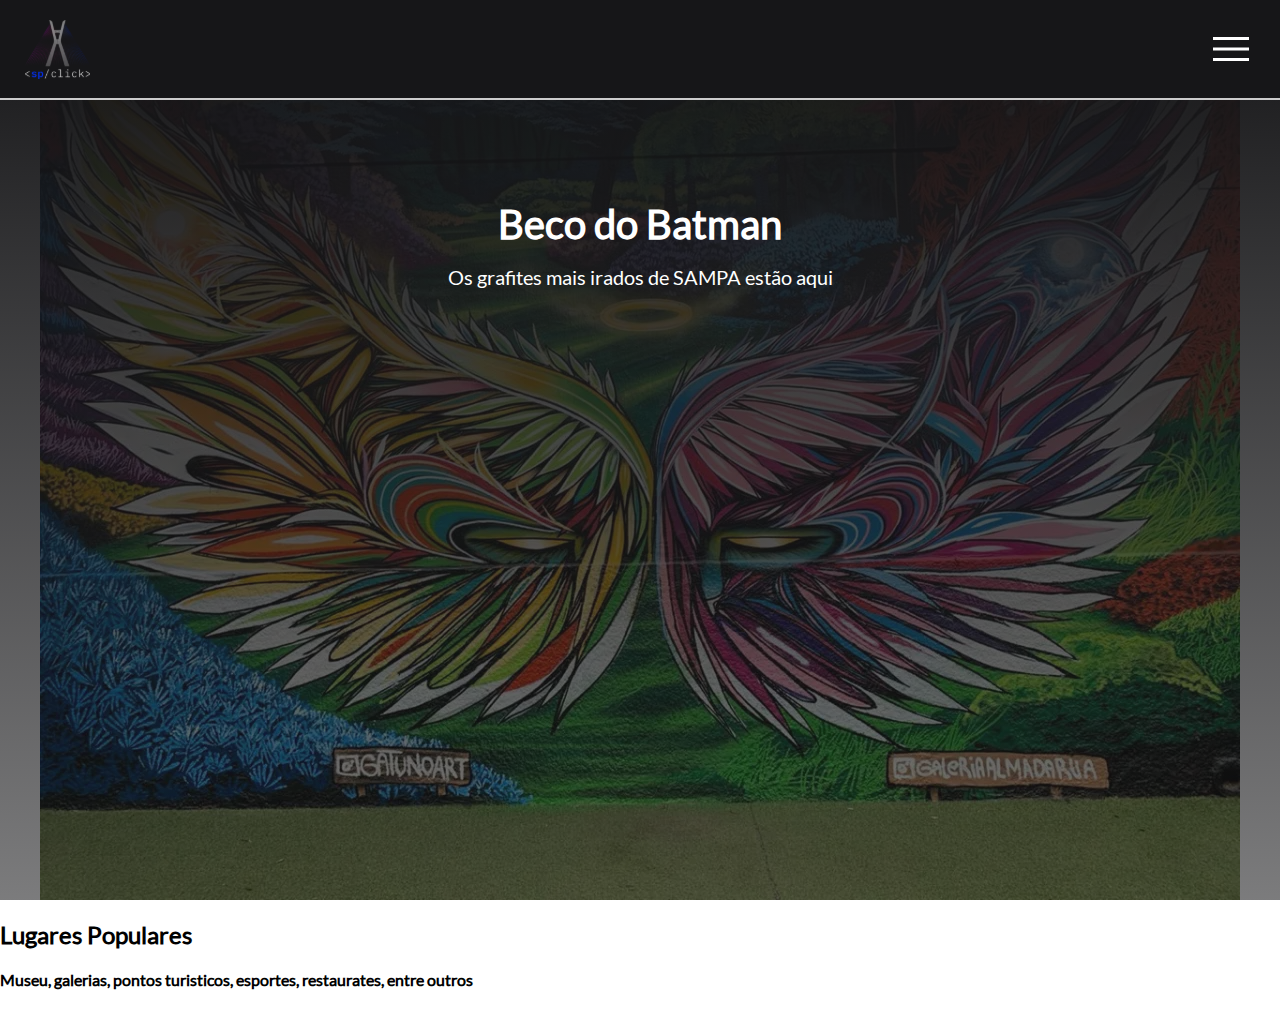
==== index.html @ 888bef86 "second commit add" ====
<!DOCTYPE html>
<html lang="pt-br">
  <head>
    <meta charset="UTF-8" />
    <meta http-equiv="X-UA-Compatible" content="IE=edge" />
    <meta name="viewport" content="width=device-width, initial-scale=1.0" />
    <meta
      name="description"
      content="Conheça os pontos turisticos de São Paulo"
    />
    <title>SP Click</title>
    <link
      rel="shortcut icon"
      href="../assets/favicon.ico"
      type="image/x-icon"
    />
    <link rel="stylesheet" href="../assets/css/index.css" />
  </head>
  <body>
    <div class="overlay"></div>
    <header>
      <div class="header-content">
        <img src="../assets/icons/logo-mobile.svg" alt="Logo SP Click" />
        <svg
          width="48"
          height="48"
          viewBox="0 0 48 48"
          fill="none"
          xmlns="http://www.w3.org/2000/svg"
        >
          <path
            d="M6 36V33H42V36H6ZM6 25.5V22.5H42V25.5H6ZM6 15V12H42V15H6Z"
            fill="white"
          />
        </svg>
      </div>

      <div class="menu-links">
        <a href="#" class="close-menu">
          <svg xmlns="http://www.w3.org/2000/svg" height="48" width="48">
            <path
              d="m12.45 37.65-2.1-2.1L21.9 24 10.35 12.45l2.1-2.1L24 21.9l11.55-11.55 2.1 2.1L26.1 24l11.55 11.55-2.1 2.1L24 26.1Z"
            />
          </svg>
        </a>

        <nav>
          <ul>
            <li><a href="#">Home</a></li>
            <li><a href="#">O Projeto</a></li>
            <li><a href="#">Lugares Populares</a></li>
            <li><a href="#">Teatros</a></li>
            <li><a href="#">Turismo</a></li>
            <li><a href="#">Contato</a></li>
          </ul>
        </nav>
      </div>
    </header>

    <section class="hero">
      <div class="destak">
        <div class="title">
          <h1>Beco do Batman</h1>
          <h2>Os grafites mais irados de SAMPA estão aqui</h2>
        </div>
      </div>
    </section>

    <main>
      <section class="popular-places max-width">
        <div class="section-title">
          <h2>Lugares Populares</h2>
          <h4>
            Museu, galerias, pontos turisticos, esportes, restaurates, entre
            outros
          </h4>
        </div>
      </section>
    </main>
  </body>
</html>
---- assets/css/index.css ----
@font-face {
  font-family: "Lato-light";
  src: url("../fonts/Lato-Light.ttf") format("trueType");
  font-weight: 300;
}
@font-face {
  font-family: "Lato-Regular";
  src: url("../fonts/Lato-Regular.ttf") format("trueType");
  font-weight: 400;
}
@font-face {
  font-family: "Lato-Bold";
  src: url("../fonts/Lato-Bold.ttf") format("trueType");
  font-weight: 600;
}
body header {
  height: 100px;
  width: 100%;
  background-color: #161618;
  display: flex;
  align-items: center;
  border-bottom: 2px solid #ccc;
  position: fixed;
  z-index: 3;
}
body header .header-content {
  margin: 0 25px;
  display: flex;
  justify-content: space-between;
  align-items: center;
  width: 100%;
}
body header .header-content img {
  width: 65px;
}
body header .header-content svg {
  fill: #fff;
}
body header .menu-links {
  position: fixed;
  width: 300px;
  top: 0;
  right: -300px;
  height: 100%;
  background-color: #cacad2;
}
body header .menu-links > a {
  margin: 15px;
  width: 48px;
  height: 48px;
  float: right;
}
body header .menu-links ul {
  margin: 150px 0;
  text-align: center;
  padding: 0;
  font-size: 18px;
}
body header .menu-links ul li + li {
  margin-top: 40px;
}

* {
  box-sizing: border-box;
}

body {
  margin: 0;
  padding: 0;
  font-family: "Lato-Regular";
}
body .overlay {
  width: 100vw;
  height: 100vh;
  z-index: 2;
  background-color: rgba(0, 0, 0, 0.3137254902);
  position: fixed;
  top: 0;
  left: 0;
  display: none;
}
body a {
  color: #fff;
  text-decoration: none;
}
body ul {
  padding: 0;
}
body ul li {
  list-style: none;
}

body section.hero {
  background-image: url("../images/beco-do-batman.webp");
  background-repeat: no-repeat;
  background-position: center center;
  height: 100vh;
}
body section.hero::before {
  width: 100%;
  height: 100%;
  position: absolute;
  content: "";
  background-image: linear-gradient(#161618, rgba(22, 22, 24, 0.5647058824));
}
body section.hero .destak {
  height: calc(100vh - 100px);
  position: absolute;
  bottom: 0;
  display: flex;
  flex-direction: column;
  justify-content: space-between;
  width: 100%;
}
body section.hero .destak .title {
  margin-top: 100px;
  text-align: center;
}
body section.hero .destak .title h1 {
  margin: 0;
  font-size: 40px;
  font-weight: bold;
  color: #fff;
}
body section.hero .destak .title h2 {
  font-size: 20px;
  color: #fff;
  font-weight: lighter;
}

/*# sourceMappingURL=index.css.map */
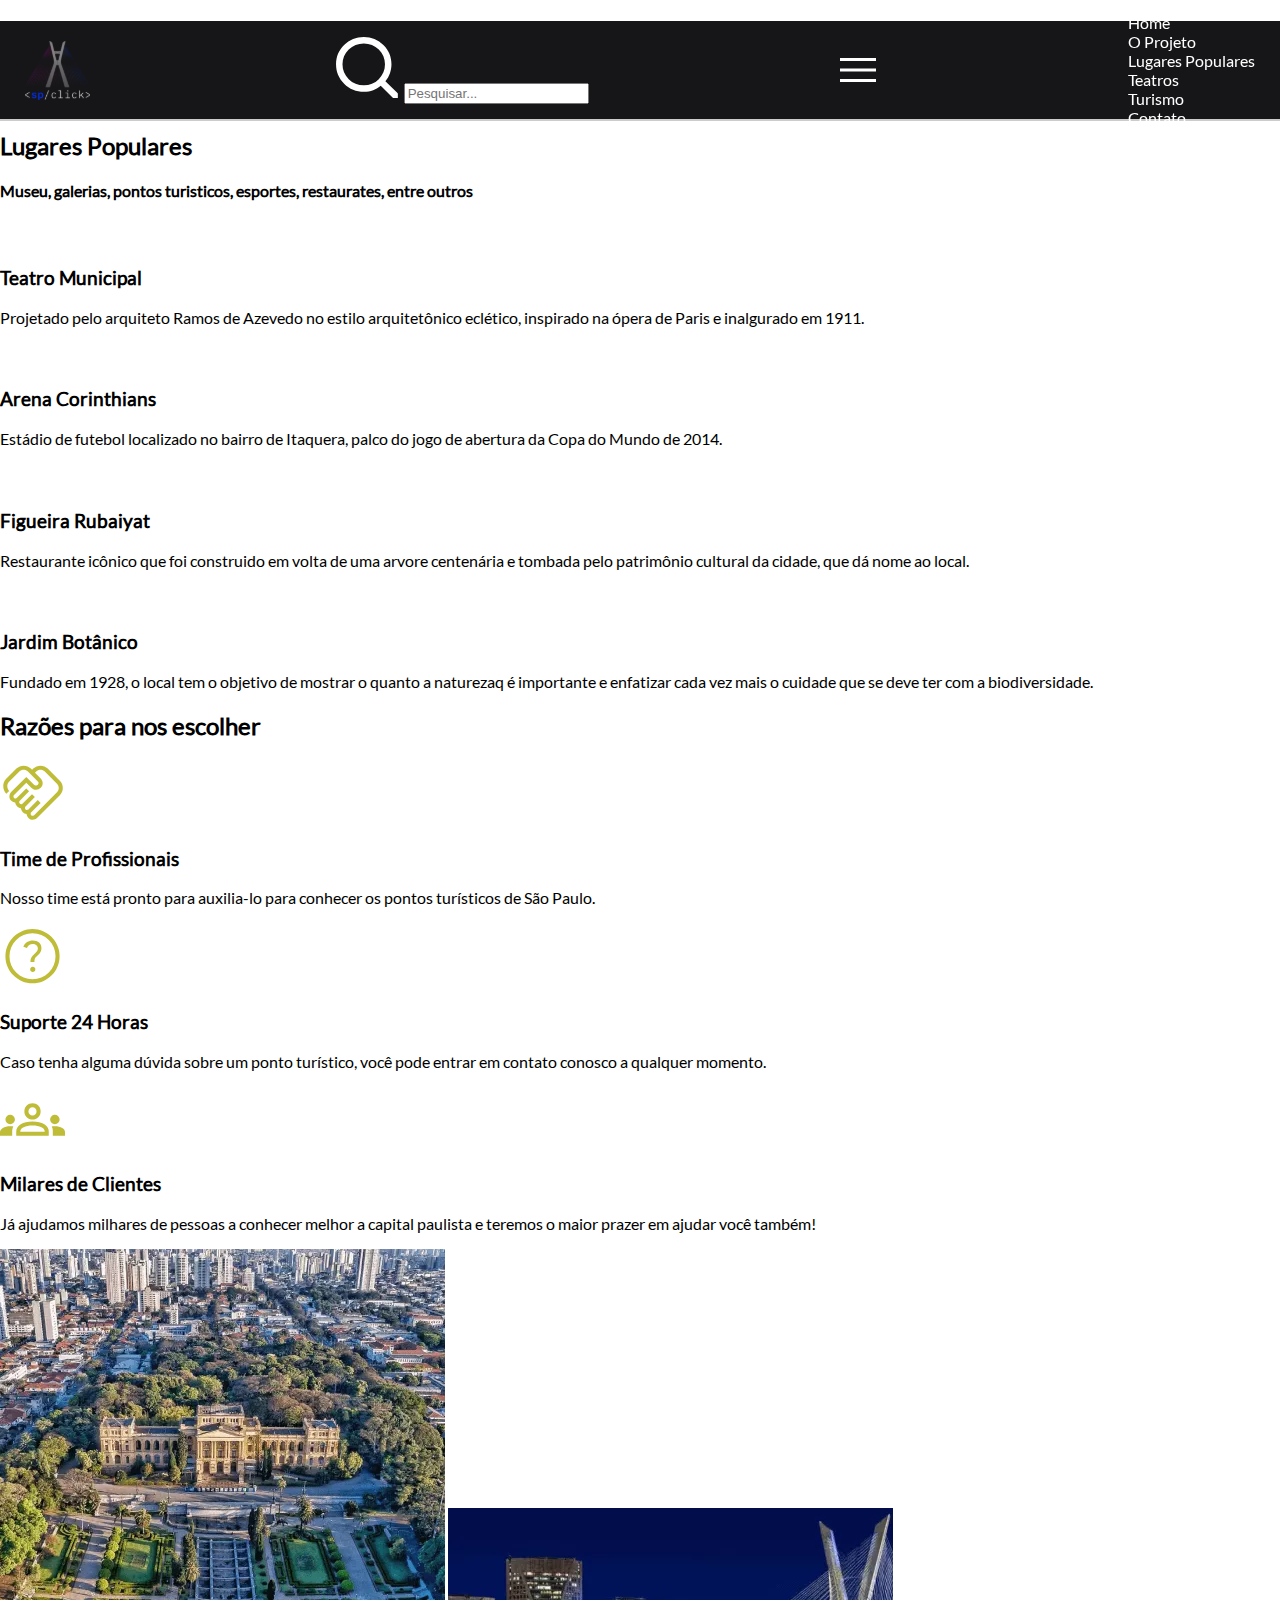
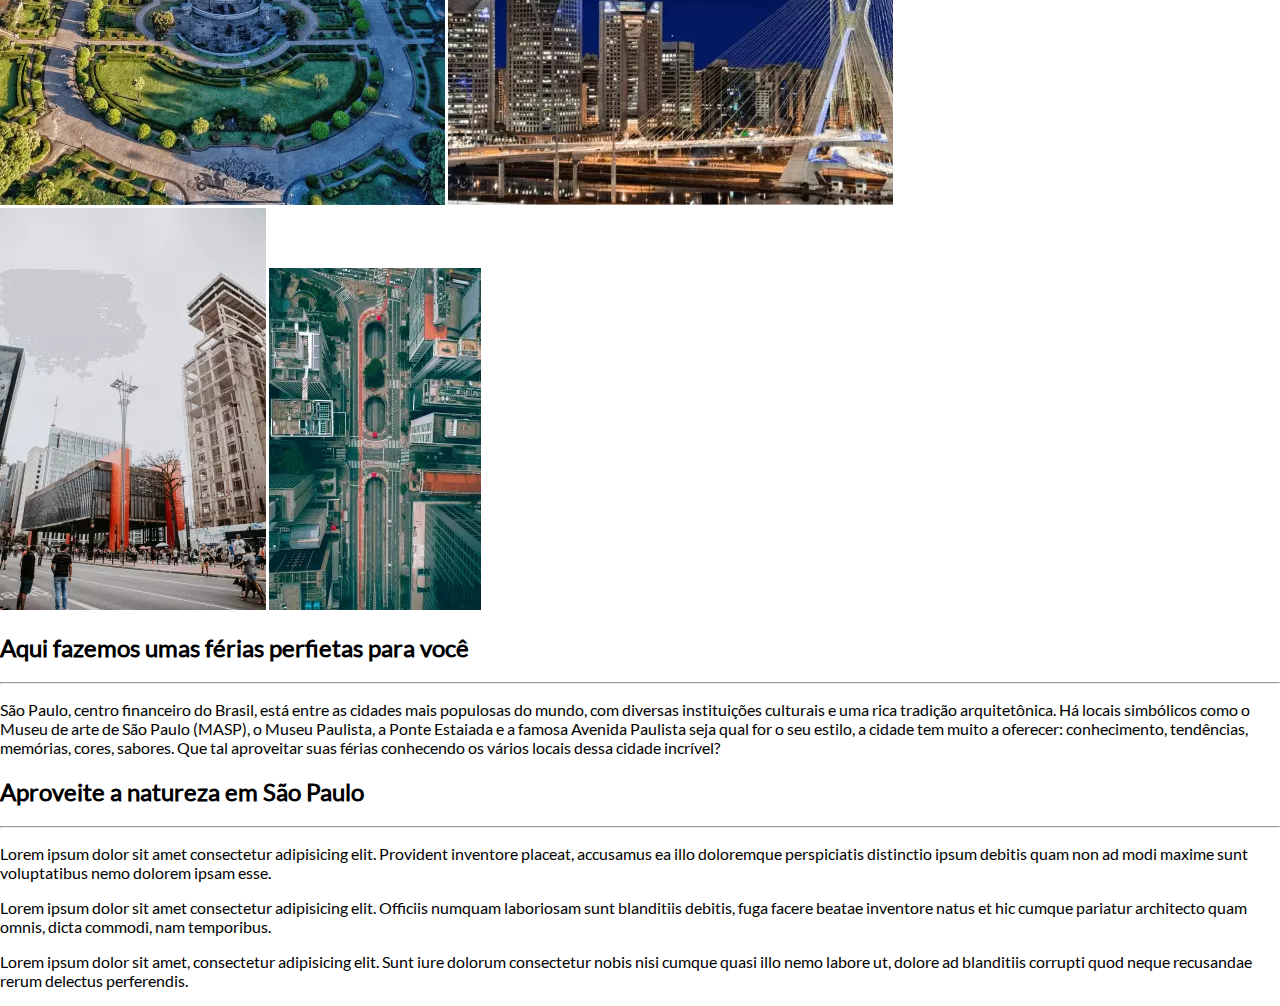
==== commit b70b7c5d: "updated files in service" ====
--- a/index.html
+++ b/index.html
@@ -21,7 +21,13 @@
     <header>
       <div class="header-content">
         <img src="../assets/icons/logo-mobile.svg" alt="Logo SP Click" />
-        <svg
+
+        <div class="search show-tablet">
+          <img src="./assets/icons/search_icon.svg" alt="Icone Pesquisar">
+          <input type="text" placeholder="Pesquisar...">
+        </div>
+
+        <svg class="show-mobile"
           width="48"
           height="48"
           viewBox="0 0 48 48"
@@ -33,6 +39,18 @@
             fill="white"
           />
         </svg>
+
+        <nav class="nav-desktop show-desktop">
+          <ul>
+            <li><a href="#">Home</a></li>
+            <li><a href="#">O Projeto</a></li>
+            <li><a href="#">Lugares Populares</a></li>
+            <li><a href="#">Teatros</a></li>
+            <li><a href="#">Turismo</a></li>
+            <li><a href="#">Contato</a></li>
+          </ul>
+        </nav>
+
       </div>
 
       <div class="menu-links">
@@ -57,7 +75,7 @@
       </div>
     </header>
 
-    <section class="hero">
+    <section id="hero">
       <div class="destak">
         <div class="title">
           <h1>Beco do Batman</h1>
@@ -75,7 +93,158 @@
             outros
           </h4>
         </div>
-      </section>
+
+        <div class="places">
+
+          <div class="individual-places">
+            <div class="description">
+              <div class="name">
+                <img src="./assets/icons/pin_icon.svg" alt="icone de pin">
+                <h3>Teatro Municipal</h3>
+                <p>
+                  Projetado pelo arquiteto Ramos de Azevedo no estilo arquitetônico eclético, inspirado na ópera de Paris e inalgurado em 1911.
+                </p>
+              </div>
+            </div>
+          </div>
+
+          <div class="individual-places">
+            <div class="description">
+              <div class="name">
+                <img src="./assets/icons/pin_icon.svg" alt="icone de pin">
+                <h3>Arena Corinthians</h3>
+                <p>
+                  Estádio de futebol localizado no bairro de Itaquera, palco do jogo de abertura da Copa do Mundo de 2014.
+                </p>
+              </div>
+            </div>
+          </div>
+
+          <div class="individual-places">
+            <div class="description">
+              <div class="name">
+                <img src="./assets/icons/pin_icon.svg" alt="icone de pin">
+                <h3>Figueira Rubaiyat</h3>
+                <p>
+                  Restaurante icônico que foi construido em volta de uma arvore centenária e tombada pelo patrimônio cultural da cidade, que dá nome ao local.
+                </p>
+              </div>
+            </div>
+          </div>
+
+          <div class="individual-places">
+            <div class="description">
+              <div class="name">
+                <img src="./assets/icons/pin_icon.svg" alt="icone de pin">
+                <h3>Jardim Botânico</h3>
+                <p>
+                  Fundado em 1928, o local tem o objetivo de mostrar o quanto a naturezaq é importante e enfatizar cada vez mais o cuidade que se deve ter com a biodiversidade.
+                </p>
+              </div>
+            </div>
+          </div>
+
+        </div>
+      </section>
+
+      <section class="why-choose-us">
+        <h2>Razões para nos escolher</h2>
+
+        <div class="reasons">
+
+          <div class="reason-item active">
+            <div class="icon" >
+              <svg width="66" height="66" viewBox="0 0 66 66" fill="none" xmlns="http://www.w3.org/2000/svg">
+                <path d="M32.6785 55.7403C32.9042 55.7403 33.1637 55.6839 33.4571 55.571C33.7506 55.4582 33.9875 55.3115 34.1681 55.1309L56.9858 32.2455C57.5726 31.6587 58.0127 30.9929 58.3061 30.2481C58.5995 29.5033 58.7462 28.7473 58.7462 27.9799C58.7462 27.2125 58.5995 26.4452 58.3061 25.6778C58.0127 24.9105 57.5726 24.2334 56.9858 23.6466L44.7983 11.4591C44.2115 10.8723 43.5344 10.4322 42.767 10.1388C41.9997 9.84535 41.2323 9.69865 40.465 9.69865C39.6976 9.69865 38.9415 9.84535 38.1967 10.1388C37.4519 10.4322 36.7861 10.8723 36.1993 11.4591L34.9806 12.6778L40.465 18.2299C41.0518 18.8618 41.5709 19.5954 42.0223 20.4304C42.4736 21.2655 42.6993 22.1796 42.6993 23.1726C42.6993 24.8879 42.0335 26.4 40.7019 27.7091C39.3703 29.0181 37.8469 29.6726 36.1316 29.6726C35.0032 29.6726 34.0665 29.5033 33.3217 29.1648C32.5769 28.8263 31.8886 28.341 31.2566 27.7091L26.3139 22.7664L14.0587 35.0216C13.833 35.2473 13.675 35.4842 13.5848 35.7325C13.4945 35.9808 13.4493 36.2403 13.4493 36.5112C13.4493 37.098 13.6412 37.5832 14.0249 37.9669C14.4085 38.3506 14.8938 38.5424 15.4806 38.5424C15.7514 38.5424 16.011 38.4747 16.2592 38.3393C16.5075 38.2039 16.7219 38.0459 16.9025 37.8653L26.2462 28.5216L29.09 31.3653L19.8139 40.6414C19.5882 40.8671 19.4302 41.1153 19.34 41.3861C19.2497 41.657 19.2045 41.9278 19.2045 42.1987C19.2045 42.7403 19.4077 43.2143 19.8139 43.6205C20.2202 44.0268 20.6941 44.2299 21.2358 44.2299C21.5066 44.2299 21.7662 44.1735 22.0144 44.0606C22.2627 43.9478 22.4771 43.8011 22.6577 43.6205L32.0014 34.2768L34.8452 37.1205L25.5691 46.3966C25.3886 46.5771 25.2419 46.8141 25.129 47.1075C25.0162 47.4009 24.9598 47.683 24.9598 47.9539C24.9598 48.4955 25.1629 48.9695 25.5691 49.3757C25.9754 49.782 26.4493 49.9851 26.991 49.9851C27.2618 49.9851 27.5101 49.94 27.7358 49.8497C27.9615 49.7594 28.1872 49.6014 28.4129 49.3757L37.7566 40.032L40.6004 42.8757L31.2566 52.2195C31.0309 52.4452 30.8729 52.6934 30.7827 52.9643C30.6924 53.2351 30.6473 53.4834 30.6473 53.7091C30.6473 54.341 30.8278 54.8375 31.1889 55.1987C31.55 55.5598 32.0466 55.7403 32.6785 55.7403ZM32.6785 59.8028C31.1889 59.8028 29.8573 59.2499 28.6837 58.144C27.5101 57.0381 26.8104 55.6726 26.5848 54.0476C25.05 53.8219 23.7636 53.19 22.7254 52.1518C21.6872 51.1136 21.0552 49.8271 20.8295 48.2924C19.2948 48.0667 18.0196 47.4235 17.004 46.3627C15.9884 45.302 15.3677 44.0268 15.142 42.5372C13.4719 42.3115 12.0952 41.6344 11.0118 40.5059C9.9285 39.3775 9.38684 38.0233 9.38684 36.4434C9.38684 35.6761 9.53354 34.9087 9.82694 34.1414C10.1203 33.374 10.5604 32.6969 11.1473 32.1101L26.3139 16.9434L33.7618 24.3914C34.1229 24.7525 34.5179 25.0346 34.9467 25.2377C35.3756 25.4408 35.7931 25.5424 36.1993 25.5424C36.7861 25.5424 37.3391 25.2829 37.8582 24.7638C38.3773 24.2447 38.6368 23.6917 38.6368 23.1049C38.6368 22.8341 38.5578 22.5294 38.3999 22.1908C38.2419 21.8523 37.9823 21.5025 37.6212 21.1414L27.9389 11.4591C27.3521 10.8723 26.675 10.4322 25.9077 10.1388C25.1403 9.84535 24.3729 9.69865 23.6056 9.69865C22.8382 9.69865 22.0821 9.84535 21.3374 10.1388C20.5926 10.4322 19.9268 10.8723 19.34 11.4591L9.04829 21.7507C8.41635 22.3827 7.97624 23.0485 7.72798 23.7481C7.47972 24.4478 7.33302 25.2264 7.28788 26.0841C7.24274 26.9868 7.41201 27.8558 7.79569 28.6908C8.17937 29.5259 8.64204 30.282 9.18371 30.9591L6.27225 33.8705C5.36947 32.8775 4.63597 31.6813 4.07173 30.282C3.50749 28.8827 3.22538 27.4608 3.22538 26.0164C3.22538 24.6622 3.48492 23.3644 4.00402 22.1231C4.52312 20.8818 5.25663 19.7872 6.20454 18.8393L16.4285 8.61532C17.4216 7.62226 18.55 6.88875 19.8139 6.41479C21.0778 5.94084 22.3643 5.70386 23.6733 5.70386C24.9823 5.70386 26.2575 5.94084 27.4988 6.41479C28.7401 6.88875 29.8573 7.62226 30.8504 8.61532L32.0691 9.83407L33.2879 8.61532C34.2809 7.62226 35.4094 6.88875 36.6733 6.41479C37.9372 5.94084 39.2236 5.70386 40.5327 5.70386C41.8417 5.70386 43.1169 5.94084 44.3582 6.41479C45.5995 6.88875 46.7167 7.62226 47.7098 8.61532L59.8295 20.7351C60.8226 21.7282 61.5674 22.8566 62.0639 24.1205C62.5605 25.3844 62.8087 26.6709 62.8087 27.9799C62.8087 29.2889 62.5605 30.5641 62.0639 31.8054C61.5674 33.0467 60.8226 34.1639 59.8295 35.157L37.0118 57.9747C36.425 58.5615 35.7592 59.0129 35.0144 59.3289C34.2696 59.6448 33.491 59.8028 32.6785 59.8028V59.8028Z" fill="#BFBC37"/>
+                </svg>
+            </div>
+            <div class="reason-title">
+              <h3>Time de Profissionais</h3>
+              <p>Nosso time está pronto para auxilia-lo para conhecer os pontos turísticos de São Paulo.</p>
+            </div>
+          </div>
+
+          <div class="reason-item active">
+            <div class="icon" >
+              <svg width="65" height="66" viewBox="0 0 65 66" fill="none" xmlns="http://www.w3.org/2000/svg">
+                <path d="M32.7708 48.9692C33.493 48.9692 34.1024 48.721 34.5989 48.2244C35.0955 47.7279 35.3437 47.1185 35.3437 46.3963C35.3437 45.6741 35.0955 45.0647 34.5989 44.5682C34.1024 44.0717 33.493 43.8234 32.7708 43.8234C32.0486 43.8234 31.4392 44.0717 30.9427 44.5682C30.4462 45.0647 30.1979 45.6741 30.1979 46.3963C30.1979 47.1185 30.4462 47.7279 30.9427 48.2244C31.4392 48.721 32.0486 48.9692 32.7708 48.9692ZM30.401 39.0838H34.3958C34.3958 37.9102 34.5425 36.8382 34.8359 35.8677C35.1293 34.8972 36.0434 33.78 37.5781 32.5161C38.9774 31.3425 39.9705 30.1915 40.5573 29.063C41.1441 27.9345 41.4375 26.6932 41.4375 25.339C41.4375 22.9467 40.6588 21.0283 39.1016 19.5838C37.5443 18.1394 35.4792 17.4172 32.9062 17.4172C30.6944 17.4172 28.7422 17.9701 27.0495 19.076C25.3568 20.1819 24.1267 21.7054 23.3594 23.6463L26.9479 25.0005C27.4444 23.7366 28.1892 22.7548 29.1823 22.0552C30.1753 21.3555 31.3489 21.0057 32.7031 21.0057C34.2378 21.0057 35.4792 21.4232 36.4271 22.2583C37.375 23.0934 37.8489 24.1654 37.8489 25.4744C37.8489 26.4675 37.5555 27.4041 36.9687 28.2843C36.3819 29.1646 35.5243 30.0786 34.3958 31.0265C33.0417 32.2001 32.0373 33.3625 31.3828 34.5135C30.7283 35.6646 30.401 37.188 30.401 39.0838V39.0838ZM32.5 60.2765C28.7986 60.2765 25.3003 59.5656 22.0052 58.1437C18.7101 56.7218 15.8325 54.7809 13.3724 52.3208C10.9123 49.8607 8.97135 46.9831 7.54947 43.688C6.1276 40.3928 5.41666 36.8946 5.41666 33.1932C5.41666 29.4467 6.1276 25.9258 7.54947 22.6307C8.97135 19.3356 10.9123 16.4692 13.3724 14.0317C15.8325 11.5942 18.7101 9.66455 22.0052 8.24268C25.3003 6.8208 28.7986 6.10986 32.5 6.10986C36.2465 6.10986 39.7673 6.8208 43.0625 8.24268C46.3576 9.66455 49.2239 11.5942 51.6614 14.0317C54.0989 16.4692 56.0286 19.3356 57.4505 22.6307C58.8724 25.9258 59.5833 29.4467 59.5833 33.1932C59.5833 36.8946 58.8724 40.3928 57.4505 43.688C56.0286 46.9831 54.0989 49.8607 51.6614 52.3208C49.2239 54.7809 46.3576 56.7218 43.0625 58.1437C39.7673 59.5656 36.2465 60.2765 32.5 60.2765ZM32.5 56.214C38.9097 56.214 44.3489 53.9684 48.8177 49.4771C53.2864 44.9857 55.5208 39.5578 55.5208 33.1932C55.5208 26.7835 53.2864 21.3442 48.8177 16.8755C44.3489 12.4067 38.9097 10.1724 32.5 10.1724C26.1354 10.1724 20.7075 12.4067 16.2161 16.8755C11.7248 21.3442 9.47916 26.7835 9.47916 33.1932C9.47916 39.5578 11.7248 44.9857 16.2161 49.4771C20.7075 53.9684 26.1354 56.214 32.5 56.214Z" fill="#BFBC37"/>
+                </svg>
+            </div>
+            <div class="reason-title">
+              <h3>Suporte 24 Horas</h3>
+              <p>Caso tenha alguma dúvida sobre um ponto turístico, você pode entrar em contato conosco a qualquer momento.</p>
+            </div>
+          </div>
+
+          <div class="reason-item active">
+            <div class="icon" >
+              <svg width="65" height="65" viewBox="0 0 65 65" fill="none" xmlns="http://www.w3.org/2000/svg">
+<g clip-path="url(#clip0_62_102)">
+<path d="M9.15527e-05 48.75V45.1615C9.15527e-05 43.401 0.948008 41.9792 2.84384 40.8958C4.73967 39.8125 7.17717 39.2708 10.1563 39.2708C10.7431 39.2708 11.2848 39.2821 11.7813 39.3047C12.2779 39.3273 12.7744 39.3837 13.2709 39.474C12.9098 40.2413 12.639 41.02 12.4584 41.8099C12.2779 42.5998 12.1876 43.4462 12.1876 44.349V48.75H9.15527e-05ZM16.2501 48.75V44.349C16.2501 41.4149 17.751 39.0451 20.7527 37.2396C23.7544 35.434 27.6702 34.5312 32.5001 34.5312C37.3751 34.5312 41.3022 35.434 44.2813 37.2396C47.2605 39.0451 48.7501 41.4149 48.7501 44.349V48.75H16.2501ZM52.8126 48.75V44.349C52.8126 43.4462 52.7336 42.5998 52.5756 41.8099C52.4176 41.02 52.1581 40.2413 51.797 39.474C52.2935 39.3837 52.79 39.3273 53.2865 39.3047C53.7831 39.2821 54.3022 39.2708 54.8438 39.2708C57.9133 39.2708 60.3734 39.8125 62.224 40.8958C64.0747 41.9792 65.0001 43.401 65.0001 45.1615V48.75H52.8126ZM32.5001 38.5937C28.889 38.5937 25.955 39.1354 23.698 40.2188C21.4411 41.3021 20.3126 42.6788 20.3126 44.349V44.6875H44.6876V44.2813C44.6876 42.6563 43.5704 41.3021 41.336 40.2188C39.1017 39.1354 36.1563 38.5937 32.5001 38.5937ZM10.1563 37.2396C8.84731 37.2396 7.73013 36.7769 6.80478 35.8516C5.87943 34.9262 5.41676 33.809 5.41676 32.5C5.41676 31.191 5.87943 30.0738 6.80478 29.1484C7.73013 28.2231 8.84731 27.7604 10.1563 27.7604C11.4654 27.7604 12.5826 28.2231 13.5079 29.1484C14.4333 30.0738 14.8959 31.191 14.8959 32.5C14.8959 33.809 14.4333 34.9262 13.5079 35.8516C12.5826 36.7769 11.4654 37.2396 10.1563 37.2396ZM54.8438 37.2396C53.5348 37.2396 52.4176 36.7769 51.4923 35.8516C50.5669 34.9262 50.1043 33.809 50.1043 32.5C50.1043 31.191 50.5669 30.0738 51.4923 29.1484C52.4176 28.2231 53.5348 27.7604 54.8438 27.7604C56.1529 27.7604 57.2701 28.2231 58.1954 29.1484C59.1207 30.0738 59.5834 31.191 59.5834 32.5C59.5834 33.809 59.1207 34.9262 58.1954 35.8516C57.2701 36.7769 56.1529 37.2396 54.8438 37.2396ZM32.5001 32.5C30.2431 32.5 28.3247 31.7101 26.7449 30.1302C25.165 28.5503 24.3751 26.6319 24.3751 24.375C24.3751 22.0729 25.165 20.1432 26.7449 18.5859C28.3247 17.0286 30.2431 16.25 32.5001 16.25C34.8022 16.25 36.7319 17.0286 38.2892 18.5859C39.8464 20.1432 40.6251 22.0729 40.6251 24.375C40.6251 26.6319 39.8464 28.5503 38.2892 30.1302C36.7319 31.7101 34.8022 32.5 32.5001 32.5ZM32.5001 20.3125C31.3716 20.3125 30.4124 20.6962 29.6225 21.4635C28.8326 22.2309 28.4376 23.2014 28.4376 24.375C28.4376 25.5035 28.8326 26.4627 29.6225 27.2526C30.4124 28.0425 31.3716 28.4375 32.5001 28.4375C33.6737 28.4375 34.6442 28.0425 35.4115 27.2526C36.1789 26.4627 36.5626 25.5035 36.5626 24.375C36.5626 23.2014 36.1789 22.2309 35.4115 21.4635C34.6442 20.6962 33.6737 20.3125 32.5001 20.3125Z" fill="#BFBC37"/>
+</g>
+<defs>
+<clipPath id="clip0_62_102">
+<rect width="65" height="65" fill="white"/>
+</clipPath>
+</defs>
+              </svg>
+            </div>
+            <div class="reason-title">
+              <h3>Milares de Clientes</h3>
+              <p>Já ajudamos milhares de pessoas a conhecer melhor a capital paulista e teremos o maior prazer em ajudar você também!</p>
+            </div>
+          </div>
+
+          
+
+        </div>
+      </section>
+
+      <section class="perfect-vacations">
+        <div class="vacation-images">
+          <div>
+            <img src="./assets/images/museu-paulista.webp" alt="Museu Paulista">
+            <img src="./assets/images/ponte-estaiada.webp" alt="Ponte Estaiada">
+          </div>
+          
+          <div>
+            <img src="./assets/images/masp.webp" alt="MASP">
+            <img src="./assets/images/sao-paulo.webp" alt="Avenida paulista">
+          </div>
+        </div>
+
+        <div class="vacation-text">
+          <h2>Aqui fazemos umas férias perfietas para você</h2>
+          <hr class="custom-hr"/>
+          <p>
+            São Paulo, centro financeiro do Brasil, está entre as cidades mais populosas do mundo, com diversas instituições culturais e uma rica tradição arquitetônica. Há locais simbólicos como o Museu de arte de São Paulo (MASP), o Museu Paulista, a Ponte Estaiada e a famosa Avenida Paulista seja qual for o seu estilo, a cidade tem muito a oferecer: conhecimento, tendências, memórias, cores, sabores.
+            Que tal aproveitar suas férias conhecendo os vários locais dessa cidade incrível?
+          </p>
+        </div>
+      </section>
+
+      <section class="explore-nature">
+        <div class="nature-title">
+          <h2>Aproveite a natureza em São Paulo</h2>
+          <hr class="custom-hr">
+        </div>
+
+        <div class="nature-image">
+          <image-texts>
+            <div class="nature-destak">
+              <p>Lorem ipsum dolor sit amet consectetur adipisicing elit. Provident inventore placeat, accusamus ea illo doloremque perspiciatis distinctio ipsum debitis quam non ad modi maxime sunt voluptatibus nemo dolorem ipsam esse.</p>
+            </div>
+            <div class="nature-destak">
+              <p>Lorem ipsum dolor sit amet consectetur adipisicing elit. Officiis numquam laboriosam sunt blanditiis debitis, fuga facere beatae inventore natus et hic cumque pariatur architecto quam omnis, dicta commodi, nam temporibus.</p>
+            </div>
+            <div class="nature-destak">
+              <p>Lorem ipsum dolor sit amet, consectetur adipisicing elit. Sunt iure dolorum consectetur nobis nisi cumque quasi illo nemo labore ut, dolore ad blanditiis corrupti quod neque recusandae rerum delectus perferendis.</p>
+            </div>
+          </image-texts>
+        </div>
+      </section>
+
+
     </main>
   </body>
 </html>
